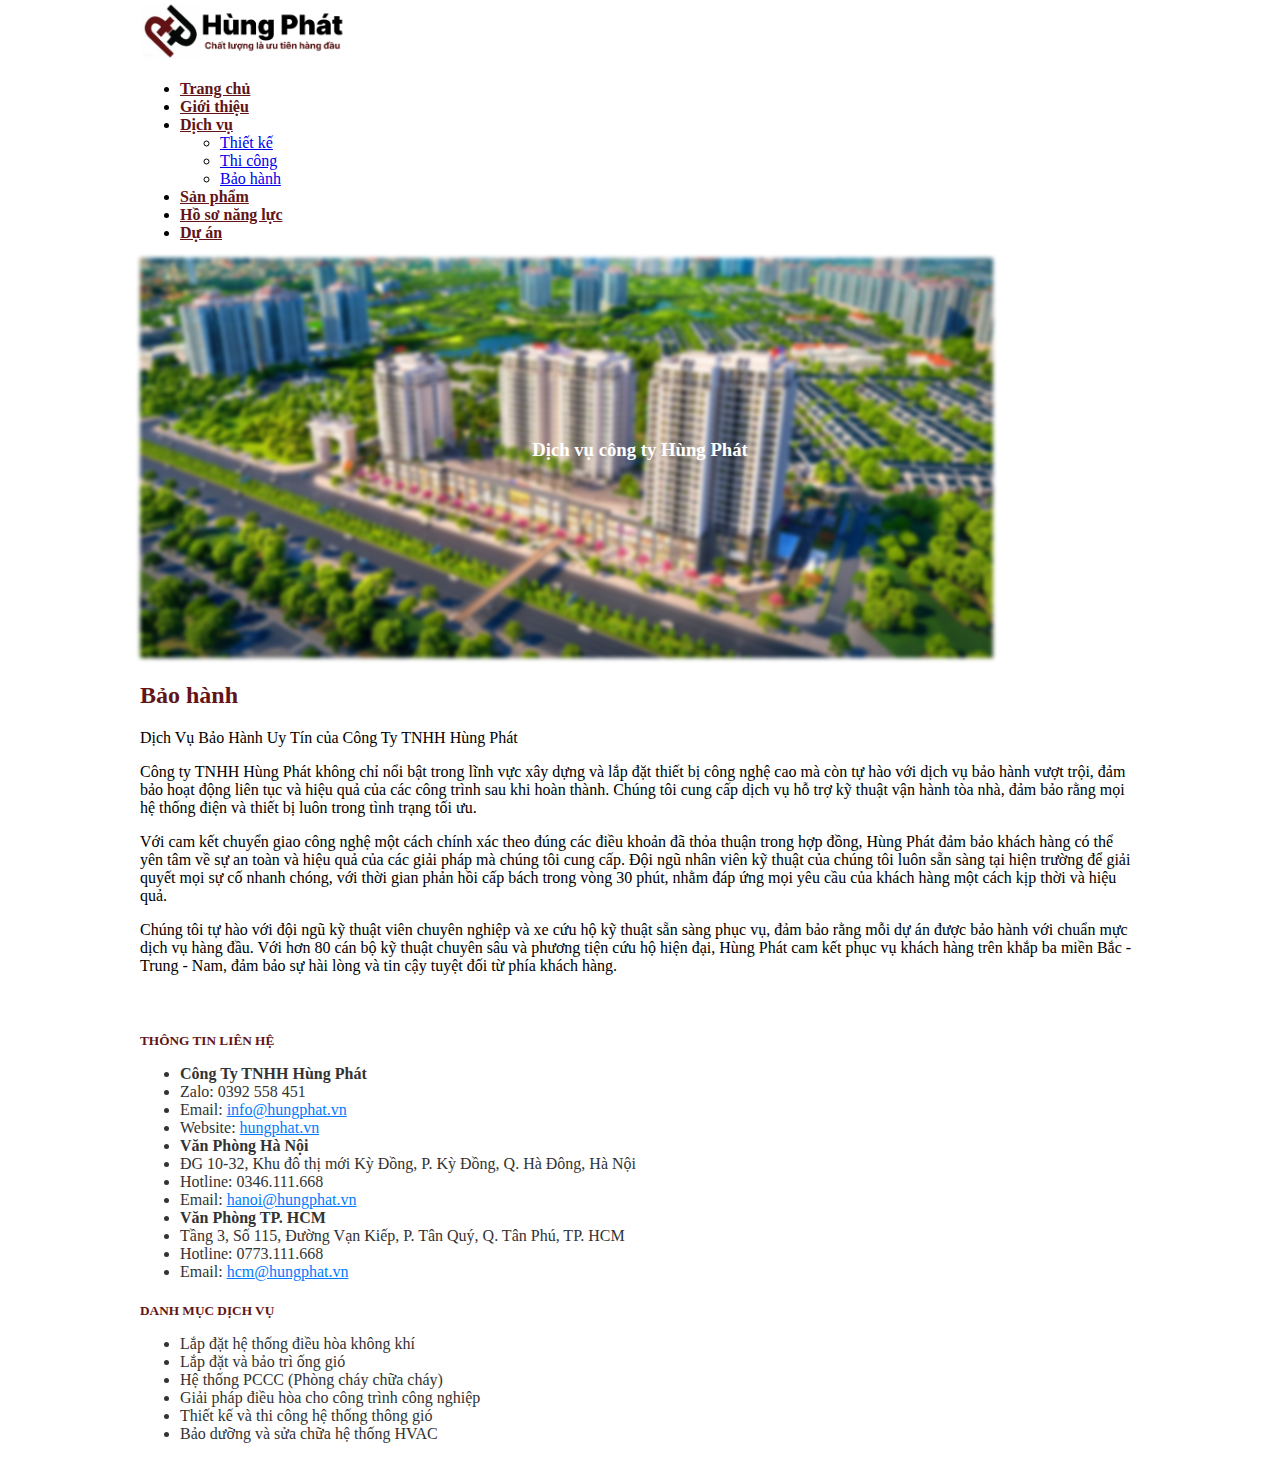
==== baoHanh.html @ 7cd885d4 "update" ====
<!DOCTYPE html>
<html>

<head>
    <meta charset="utf-8">
    <meta name="viewport" content="width=device-width, initial-scale=1">
    <title>Bootstrap demo</title>
    <link href="https://cdn.jsdelivr.net/npm/bootstrap@5.3.2/dist/css/bootstrap.min.css" rel="stylesheet"
        integrity="sha384-T3c6CoIi6uLrA9TneNEoa7RxnatzjcDSCmG1MXxSR1GAsXEV/Dwwykc2MPK8M2HN" crossorigin="anonymous">
    <link rel="stylesheet" href="myHeader.css">
</head>

<body>
    <section class="myHeader">
        <div id="navbar-placeholder"></div>
    </section>
    <!-- Section slide -->
    
    <!-- Section body -->
    

    <!-- Section linh vuc hoat dong -->
    
    <!-- Section ly do chon chung toi -->
    

    

    <!-- Sction doi tac tieu bieu -->
    <section class="custom-slide">
        <div id="customCarousel" class="carousel slide" data-bs-ride="carousel" data-bs-interval="3000">
      
          <!-- Wrapper for slides -->
          <div class="carousel-inner">
            <div class="carousel-item active">
              <img src="picture/building/pic2.jpg" alt="Image 1" class="d-block w-100">
              <!-- Overlay for the text -->
              <div class="carousel-caption d-flex h-100 align-items-center justify-content-center">
                <h3>Dịch vụ công ty Hùng Phát</h3>
              </div>
            </div>
            <!-- You can add more .carousel-item here for more slides -->
          </div>
        </div>
      </section>

    <!-- Slide lich su gioi thieu -->
    <div class="container mt-5">
        <div class="row mb-4">
          <div class="col text-center">
            <h2 style="color: #621416;">Bảo hành</h2>
            <p>Dịch Vụ Bảo Hành Uy Tín của Công Ty TNHH Hùng Phát

            </p>
            <p>Công ty TNHH Hùng Phát không chỉ nổi bật trong lĩnh vực xây dựng và lắp đặt thiết bị công nghệ cao mà còn tự hào với dịch vụ bảo hành vượt trội, đảm bảo hoạt động liên tục và hiệu quả của các công trình sau khi hoàn thành. Chúng tôi cung cấp dịch vụ hỗ trợ kỹ thuật vận hành tòa nhà, đảm bảo rằng mọi hệ thống điện và thiết bị luôn trong tình trạng tối ưu.

            </p>
            <p>Với cam kết chuyển giao công nghệ một cách chính xác theo đúng các điều khoản đã thỏa thuận trong hợp đồng, Hùng Phát đảm bảo khách hàng có thể yên tâm về sự an toàn và hiệu quả của các giải pháp mà chúng tôi cung cấp. Đội ngũ nhân viên kỹ thuật của chúng tôi luôn sẵn sàng tại hiện trường để giải quyết mọi sự cố nhanh chóng, với thời gian phản hồi cấp bách trong vòng 30 phút, nhằm đáp ứng mọi yêu cầu của khách hàng một cách kịp thời và hiệu quả.

            </p>
            <p>Chúng tôi tự hào với đội ngũ kỹ thuật viên chuyên nghiệp và xe cứu hộ kỹ thuật sẵn sàng phục vụ, đảm bảo rằng mỗi dự án được bảo hành với chuẩn mực dịch vụ hàng đầu. Với hơn 80 cán bộ kỹ thuật chuyên sâu và phương tiện cứu hộ hiện đại, Hùng Phát cam kết phục vụ khách hàng trên khắp ba miền Bắc - Trung - Nam, đảm bảo sự hài lòng và tin cậy tuyệt đối từ phía khách hàng.

            </p>
          </div>
        </div>
        <div  class="row">
    
          
        </div>
      </div>
    <div id="footer-placeholder"></div>

    <!-- Bootstrap JavaScript -->
    <script src="https://cdn.jsdelivr.net/npm/bootstrap@5.3.2/dist/js/bootstrap.bundle.min.js"
        integrity="sha384-Hy5382Lf5B3O5WhFU5w5xE5s/uGd5EC/6f5F5j5mF5b5f5Eq5L5O5F5p5E5t5Lv5o5..."
        crossorigin="anonymous"></script>


</body>

</html>

<script>
    // This function will be called when the page finishes loading
    window.onload = function () {
        // Create an HTTP request to get the content of the header
        var xhrHeader = new XMLHttpRequest();
        xhrHeader.open('GET', 'component/myHeader.html', true);
        xhrHeader.onreadystatechange = function () {
            if (this.readyState !== 4) return;
            if (this.status !== 200) return; // or handle error

            // Insert the header content into the div with id 'navbar-placeholder'
            document.getElementById('navbar-placeholder').innerHTML = this.responseText;
        };
        xhrHeader.send();

        // Create an HTTP request to get the content of the footer
        var xhrFooter = new XMLHttpRequest();
        xhrFooter.open('GET', 'component/myFooter.html', true);
        xhrFooter.onreadystatechange = function () {
            if (this.readyState !== 4) return;
            if (this.status !== 200) return; // or handle error

            // Insert the footer content into the div with id 'footer-placeholder'
            document.getElementById('footer-placeholder').innerHTML = this.responseText;
        };
        xhrFooter.send();
    }

    var slideIndex = 1;
showSlides(slideIndex);

// Function to show the slide based on index
function currentSlide(n) {
  showSlides(slideIndex = n);
}

function showSlides(n) {
  var i;
  var slides = document.getElementsByClassName("mySlides");
  var dots = document.getElementsByClassName("dot");

  if (n > slides.length) {slideIndex = 1}
  if (n < 1) {slideIndex = slides.length}

  // Hide all slides
  for (i = 0; i < slides.length; i++) {
      slides[i].style.display = "none";
  }

  // Remove the "active" class from all dots
  for (i = 0; i < dots.length; i++) {
      dots[i].className = dots[i].className.replace(" active", "");
  }

  // Show the current slide and add the "active" class to the current dot
  slides[slideIndex-1].style.display = "block";
  dots[slideIndex-1].className += " active";
}
</script>
---- myHeader.css ----
/* Phien ban deskop */
@media (min-width: 768px) {
    body {
        width: 1000px;
        margin: 0 auto; /* Căn chỉnh nội dung ra giữa màn hình */
        padding: 0; /* Không có padding */
        box-sizing: border-box; /* Đảm bảo rằng padding và border không làm tăng kích thước của box */
    }
    /* myHeader */
    .myHeader .navbar-nav .nav-link {
      border-bottom: none !important; /* Removes any bottom border */
    }
    
    .myHeader .navbar-nav .nav-link:hover {
      border-bottom: none !important; /* Removes bottom border on hover */
    }

/* Slide */
.nav-link:hover {
    border-bottom: 2px solid blue; /* Thay đổi màu đường viền thành màu xanh khi hover */
}

.nav-link {
    transition: background-color 0.3s, color 0.3s; /* Chuyển đổi màu nền và màu chữ trong 0.3 giây */
}

.carousel-item img {
    max-width: 100%;
    height: auto;
    max-height: 400px; /* Đặt chiều cao tối đa là 200px */
    filter: blur(2px);
}

.carousel-caption {
  /* font-size: 300px; */
  position: absolute;
  top: 50%;
  transform: translateY(-50%);
  left: 0;
  right: 0;
  text-align: center;
  color: #fff; /* Màu của chữ */
}

.carousel-caption h5 {
  font-size: 40px; /* Adjust the font size to your preference */
}


/*Section Body */
.btn-custom {
    background-color: #621416;
    /* Các quy tắc CSS khác nếu cần */
}
.image-content-wrapper {
    display: flex;
    flex-direction: column;
  }

  .image-content-wrapper .img-fluid {
    object-fit: cover; /* Điều này sẽ đảm bảo ảnh phủ đầy khung mà không bị méo */
    border-radius: 8px; /* Bạn đã có thuộc tính này */
    margin-bottom: 1rem; /* Cách đoạn văn một chút */
  }

  .image-content-wrapper .text-content {
    flex: 1; /* Điều này sẽ cho phép nội dung văn bản mở rộng và chiếm hết không gian còn lại */
  }

  /* Điều chỉnh lại padding và margin nếu cần */
  .about-section {
    padding: 30px;
  }

  .about-section h1,
  .about-section p,
  .about-section .btn {
    margin-bottom: 20px; /* Điều chỉnh khoảng cách giữa các phần tử */
  }

  /* Linh vuc hoat dong */
  .activity-section {
    text-align: center;
    margin-top: 50px;
  }
  .activity-section h2 {
    margin-bottom: 30px;
  }
  .activity-image {
    border-radius: 50%;
    width: 200px; /* or your preferred size */
    height: 200px; /* or your preferred size */
    margin: auto;
  }
  .activity-image img {
    width: 100%;
    height: 170px;
  }
  .activity-title {
    margin-top: 15px;
  }

  /* Ly do chon chung toi */
  .reasons-section {
    background: url('path/to/your-background-image.jpg') no-repeat center center;
    background-size: cover;
    color: #333; /* Adjust the text color as needed */
    padding: 40px 0;
  }
  .reasons-section h2 {
    color: #f0ad4e; /* Adjust the heading color as needed */
    margin-bottom: 20px;
  }
  .reasons-section .icon {
    font-size: 3rem; /* Adjust the icon size as needed */
    color: #f0ad4e; /* Adjust the icon color as needed */
  }
  .reasons-section .number {
    font-size: 2.5rem; /* Adjust the number size as needed */
    color: #333; /* Adjust the number color as needed */
  }
  .reasons-section .description {
    color: #666; /* Adjust the description text color as needed */
  }

  /* Du an tieu bieu */
  .project-showcase {
    padding: 40px 0;
  }
  .project-title {
    text-align: center;
    margin-bottom: 30px;
    font-weight: bold;
  }
  .project-grid .card {
    border: none;
  }
  .project-grid img {
    border-radius: 10px; /* Adjust the border radius to match your design */
  }
  .caption {
    margin-top: 10px;
  }
  .card-img-top {
    object-fit: cover; /* Cắt ảnh để vừa với kích thước của khung hình */
    height: 200px; /* Đặt chiều cao mong muốn cho ảnh */
    width: 100%; /* Chiều rộng 100% của khung hình */
}

  /* khach hang tieu bieu */
  .partners-section {
    padding: 40px 0;
    text-align: center;
  }
  .partners-title {
    font-size: 1.5rem;
    color: red; /* Adjust the color as per your design */
    margin-bottom: 20px;
  }
  .partner-logo {
    padding: 10px;
    background: #fff; /* Or any other color as per your design */
    border: 1px solid #ddd; /* Or any other color as per your design */
    border-radius: 10px; /* Or as per your design */
    margin: 10px;
    display: inline-block;
    width: 150px; /* Adjust the size as needed */
    height: 100px; /* Adjust the size as needed */
  }
  .partner-logo img {
    max-width: 100%;
    max-height: 100%;
  }

  /* Footer */
  .footer-section {
    background-color: #fff; /* White background */
    color: #333; /* Adjust the text color as needed */
    padding: 20px 0; /* Add some padding */
  }
  .footer-section h5 {
    color: #555; /* Adjust heading color as needed */
    margin-bottom: 15px;
  }
  .footer-section a {
    color: #007bff; /* Bootstrap primary color for links */
  }
  .footer-section .social-widget {
    max-width: 350px;
  }
  .footer-section .social-widget img {
    max-width: 100%;
    height: auto;
  }
  .footer-section .email-subscription input[type="email"] {
    margin-right: 5px;
  }


  /* Style for slideshow container */
.slideshow-container {
  position: relative;
  width: 100%; /* Slide width */
}

/* Style for the slides */
.mySlides {
  width: 100%; /* Adjust the width as necessary */
  height: auto; /* Adjust the height as necessary */
}

/* Style for the image */
.mySlides img {
  width: 100%;
  height: 500px;
  display: block;
}

/* Style for the text description container */
.text-description-container {
  text-align: center; /* Center the text horizontally */
  padding: 20px;
  background-color: #f8f8f8; /* Background color for the text container */
}

/* Style for the header */
.header {
  font-size: 24px;
  font-weight: bold;
  color: #621416; /* Text color for the header */
  margin-bottom: 10px; /* Margin between the header and description */
  text-align: center;
}



/* Style for the description text */
.text-description {
  font-size: 16px;
  text-align: center;
}

/* Style for the custom dots container */
.custom-dot-container {
  text-align: center; /* This will center the custom dots */
  padding: 10px 0; /* Add some padding above and below the custom dots */
}

/* Style for the custom dots themselves */
.custom-dot {
  cursor: pointer;
  height: 15px;
  width: 15px;
  margin: 0 5px; /* This gives a little space on the left and right of each custom dot */
  background-color: #bbb; /* Unselected custom dot color */
  border-radius: 50%;
  display: inline-block; /* This allows the custom dots to be affected by text-align center */
}

/* Style for the active custom dot */
.custom-dot.active {
  background-color: #717171; /* Selected custom dot color */
}
}
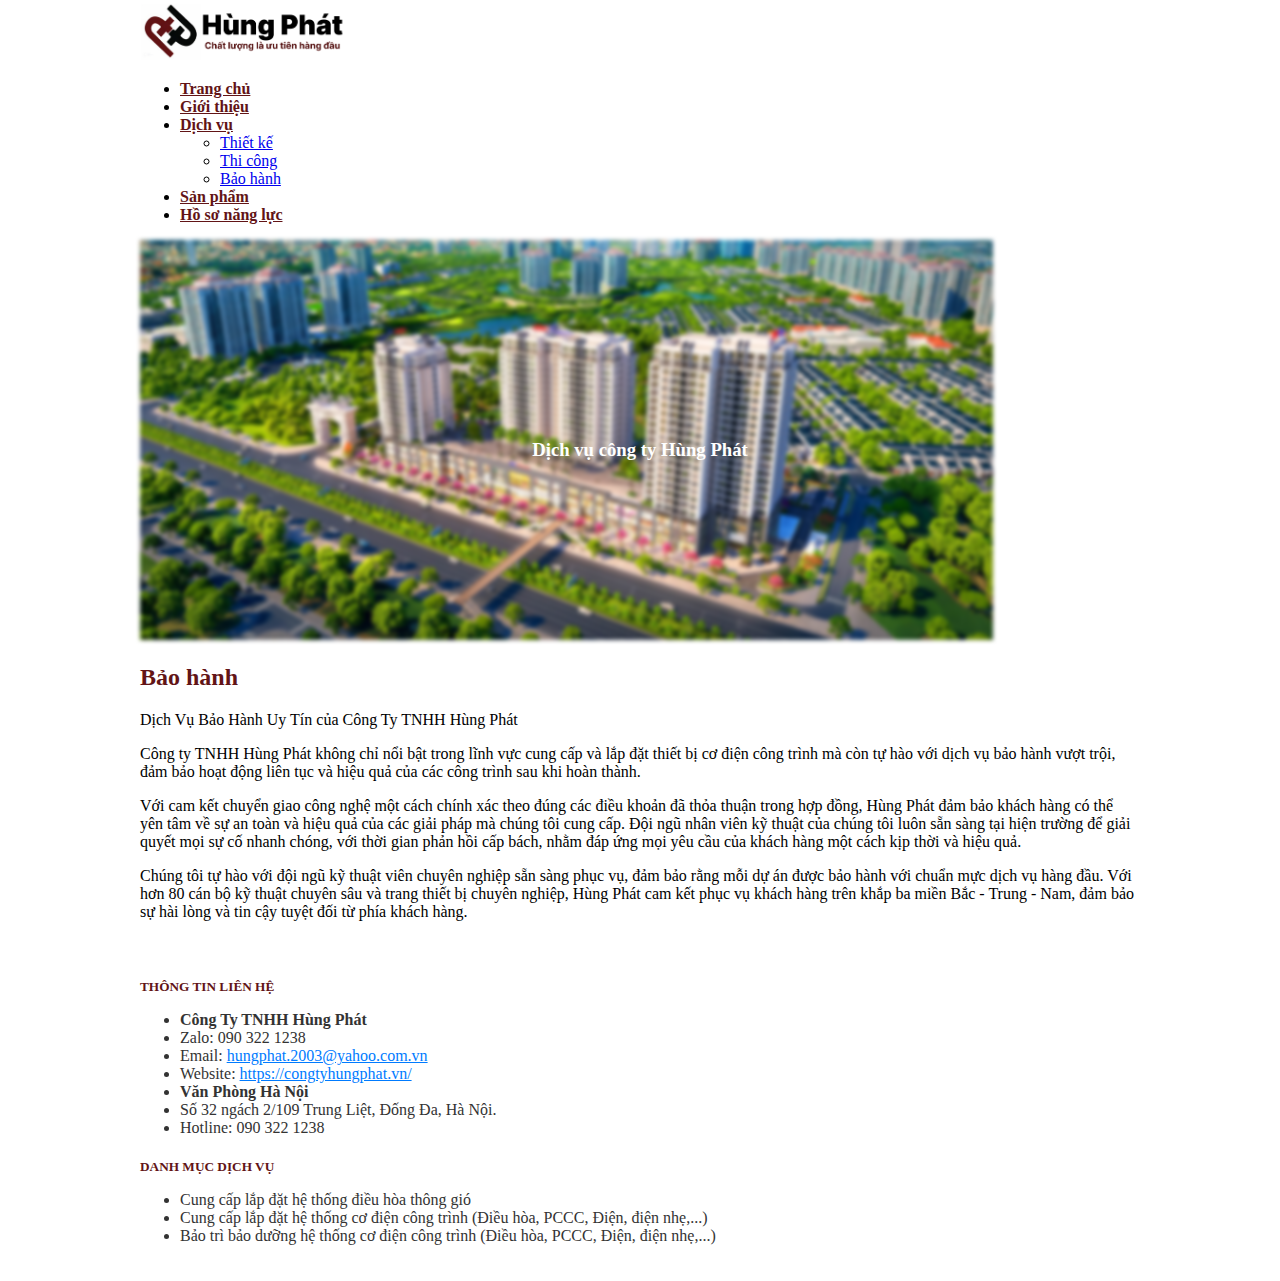
==== commit 91b6ba82: "update Code" ====
--- a/baoHanh.html
+++ b/baoHanh.html
@@ -4,7 +4,7 @@
 <head>
     <meta charset="utf-8">
     <meta name="viewport" content="width=device-width, initial-scale=1">
-    <title>Bootstrap demo</title>
+    <title>Công ty Hùng Phát</title>
     <link href="https://cdn.jsdelivr.net/npm/bootstrap@5.3.2/dist/css/bootstrap.min.css" rel="stylesheet"
         integrity="sha384-T3c6CoIi6uLrA9TneNEoa7RxnatzjcDSCmG1MXxSR1GAsXEV/Dwwykc2MPK8M2HN" crossorigin="anonymous">
     <link rel="stylesheet" href="myHeader.css">
@@ -52,13 +52,13 @@
             <p>Dịch Vụ Bảo Hành Uy Tín của Công Ty TNHH Hùng Phát
 
             </p>
-            <p>Công ty TNHH Hùng Phát không chỉ nổi bật trong lĩnh vực xây dựng và lắp đặt thiết bị công nghệ cao mà còn tự hào với dịch vụ bảo hành vượt trội, đảm bảo hoạt động liên tục và hiệu quả của các công trình sau khi hoàn thành. Chúng tôi cung cấp dịch vụ hỗ trợ kỹ thuật vận hành tòa nhà, đảm bảo rằng mọi hệ thống điện và thiết bị luôn trong tình trạng tối ưu.
+            <p>Công ty TNHH Hùng Phát không chỉ nổi bật trong lĩnh vực cung cấp và lắp đặt thiết bị cơ điện công trình mà còn tự hào với dịch vụ bảo hành vượt trội, đảm bảo hoạt động liên tục và hiệu quả của các công trình sau khi hoàn thành.
 
             </p>
-            <p>Với cam kết chuyển giao công nghệ một cách chính xác theo đúng các điều khoản đã thỏa thuận trong hợp đồng, Hùng Phát đảm bảo khách hàng có thể yên tâm về sự an toàn và hiệu quả của các giải pháp mà chúng tôi cung cấp. Đội ngũ nhân viên kỹ thuật của chúng tôi luôn sẵn sàng tại hiện trường để giải quyết mọi sự cố nhanh chóng, với thời gian phản hồi cấp bách trong vòng 30 phút, nhằm đáp ứng mọi yêu cầu của khách hàng một cách kịp thời và hiệu quả.
+            <p>Với cam kết chuyển giao công nghệ một cách chính xác theo đúng các điều khoản đã thỏa thuận trong hợp đồng, Hùng Phát đảm bảo khách hàng có thể yên tâm về sự an toàn và hiệu quả của các giải pháp mà chúng tôi cung cấp. Đội ngũ nhân viên kỹ thuật của chúng tôi luôn sẵn sàng tại hiện trường để giải quyết mọi sự cố nhanh chóng, với thời gian phản hồi cấp bách, nhằm đáp ứng mọi yêu cầu của khách hàng một cách kịp thời và hiệu quả.
 
             </p>
-            <p>Chúng tôi tự hào với đội ngũ kỹ thuật viên chuyên nghiệp và xe cứu hộ kỹ thuật sẵn sàng phục vụ, đảm bảo rằng mỗi dự án được bảo hành với chuẩn mực dịch vụ hàng đầu. Với hơn 80 cán bộ kỹ thuật chuyên sâu và phương tiện cứu hộ hiện đại, Hùng Phát cam kết phục vụ khách hàng trên khắp ba miền Bắc - Trung - Nam, đảm bảo sự hài lòng và tin cậy tuyệt đối từ phía khách hàng.
+            <p>Chúng tôi tự hào với đội ngũ kỹ thuật viên chuyên nghiệp sẵn sàng phục vụ, đảm bảo rằng mỗi dự án được bảo hành với chuẩn mực dịch vụ hàng đầu. Với hơn 80 cán bộ kỹ thuật chuyên sâu và trang thiết bị chuyên nghiệp, Hùng Phát cam kết phục vụ khách hàng trên khắp ba miền Bắc - Trung - Nam, đảm bảo sự hài lòng và tin cậy tuyệt đối từ phía khách hàng.
 
             </p>
           </div>
--- a/myHeader.css
+++ b/myHeader.css
@@ -261,4 +261,10 @@
 .custom-dot.active {
   background-color: #717171; /* Selected custom dot color */
 }
+
+
+.dot.active {
+  background-color: #621416; /* Đổi màu nền của dấu chấm được chọn thành đỏ */
+}
+
 }